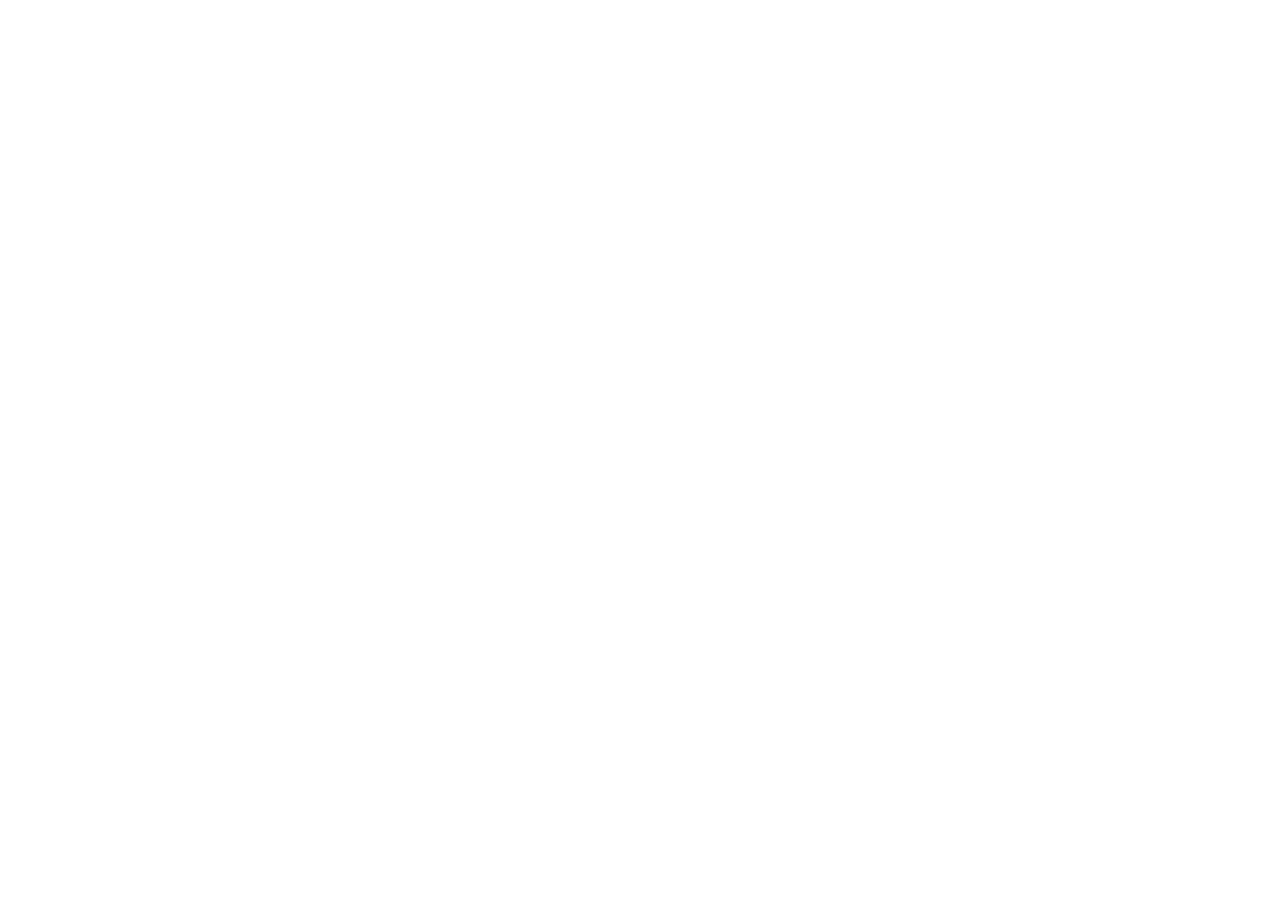
==== app/index.html @ 26d400cc "corrected routing, changed next button functionality in quizview" ====
<!doctype html>
<html data-ng-app="quizApp">
    <head>
        <title>Quiz</title>
        <link rel="stylesheet" href="css/themes/dark/theme.css">
    </head>
    <body class='quiz-body'>
        <div data-ng-view></div>

        <script src="js/thirdparty/jquery-1.8.3.js"></script>
        <script src="js/thirdparty/angular.js"></script>
        <script src="js/thirdparty/angular-resource.js"></script>

        <script src="js/app.js"></script>

        <script src="js/components/components.js"></script>

        <script src="js/models/questionModel.js"></script>
        <script src="js/models/quizModel.js"></script>
        <script src="js/models/userModel.js"></script>

        <script src="js/controllers/quizCtrl.js"></script>
        <script src="js/controllers/homeCtrl.js"></script>
    </body>
</html>
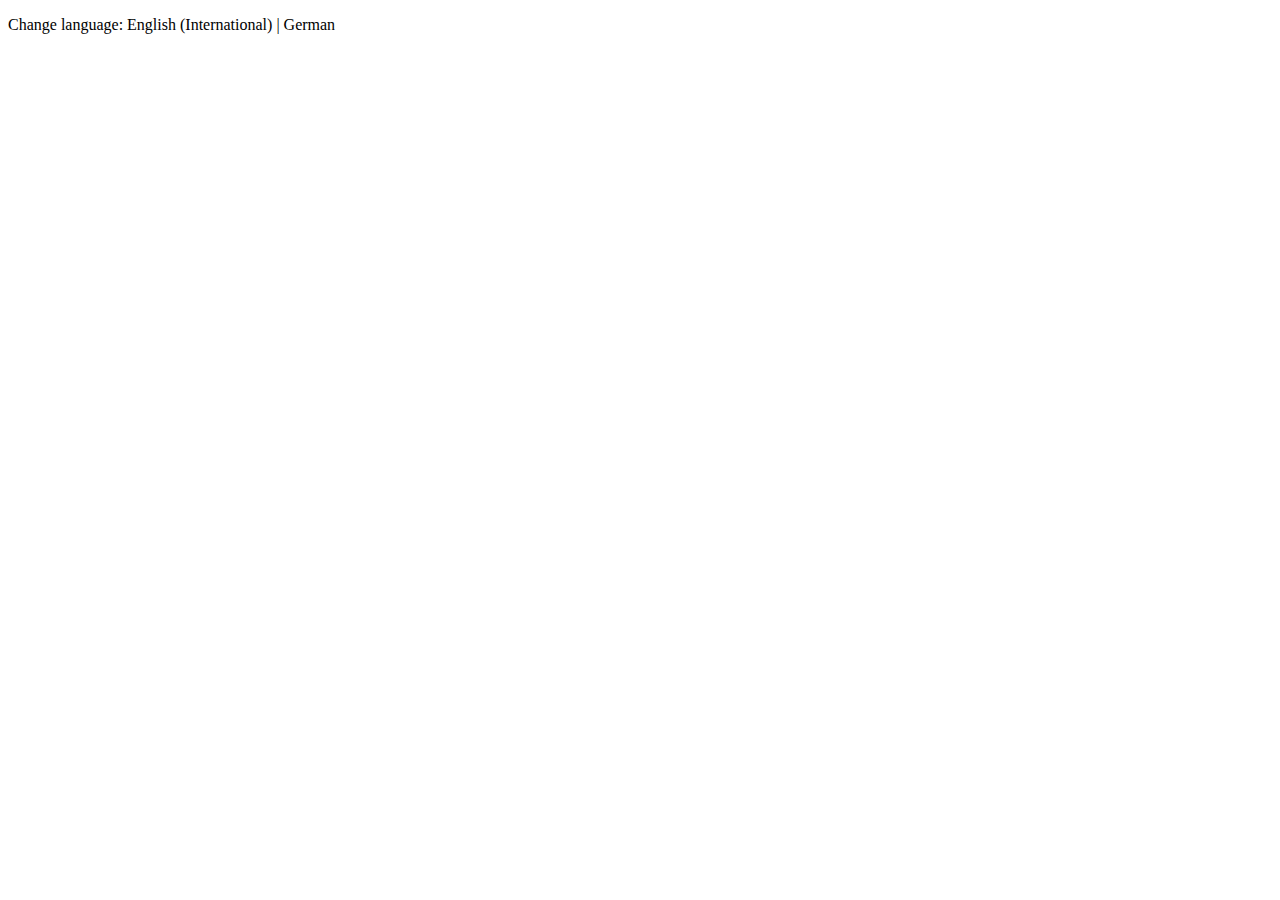
==== commit 25b0194c: "Merge branch 'master' of git://github.com/kiran-p/Quiz-on-AngularJS" ====
--- a/app/index.html
+++ b/app/index.html
@@ -1,5 +1,5 @@
 <!doctype html>
-<html data-ng-app="quizApp">
+<html data-ng-app="quizApp" ng-controller="AppCtrl">
     <head>
         <title>Quiz</title>
         <link rel="stylesheet" href="css/themes/dark/theme.css">
@@ -7,10 +7,13 @@
     <body class='quiz-body'>
         <div data-ng-view></div>
 
+    <p>Change language: <a ng-click="changeLanguage('en')">English (International)</a> | <a ng-click="changeLanguage('de')">German</a> </p>
+
+
         <script src="js/thirdparty/jquery-1.8.3.js"></script>
         <script src="js/thirdparty/angular.js"></script>
         <script src="js/thirdparty/angular-resource.js"></script>
-
+        <script src="js/i18n/angular-locale_en.js"></script>
         <script src="js/app.js"></script>
 
         <script src="js/components/components.js"></script>
@@ -21,5 +24,6 @@
 
         <script src="js/controllers/quizCtrl.js"></script>
         <script src="js/controllers/homeCtrl.js"></script>
+        <script src="js/controllers/resultCtrl.js"></script>
     </body>
 </html>
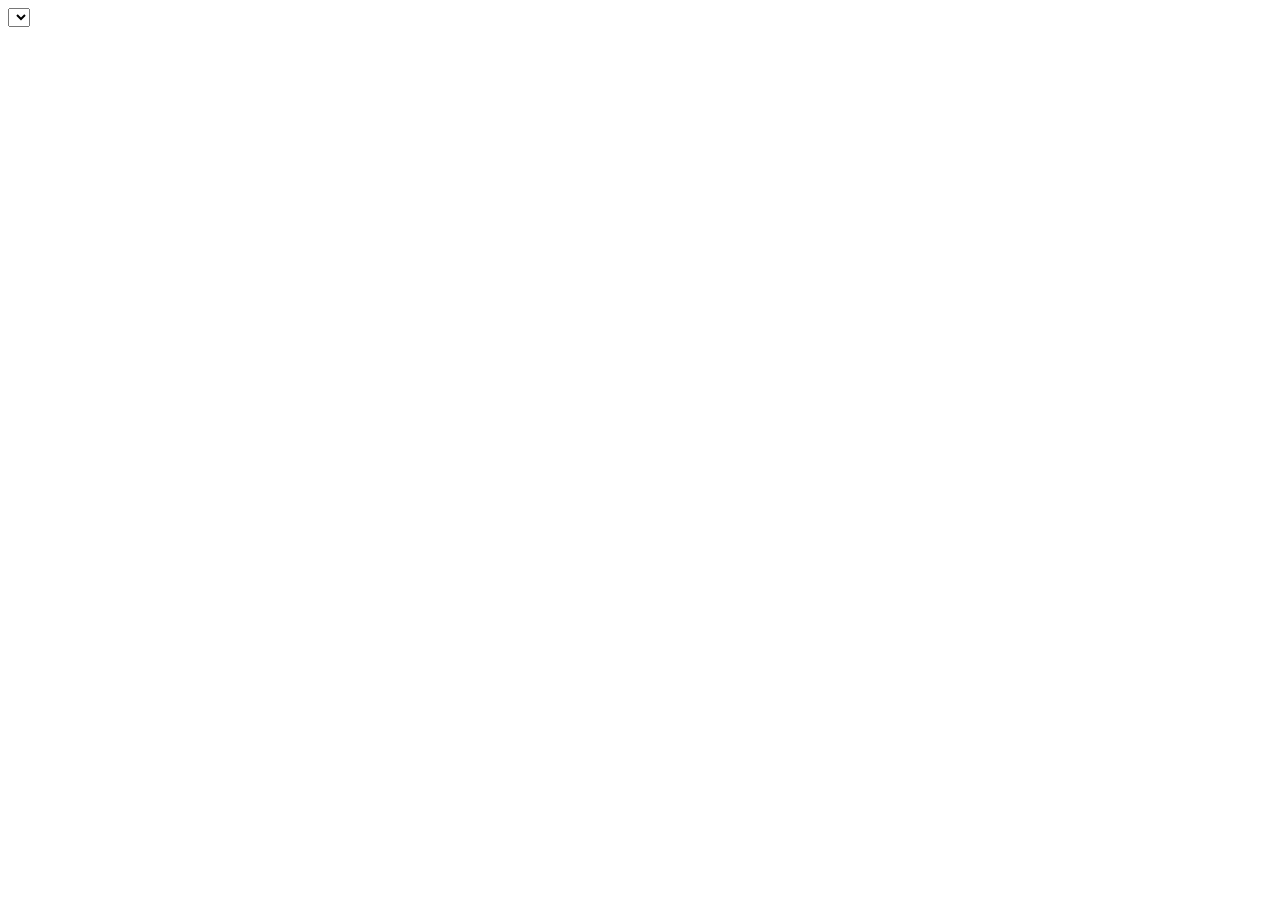
==== commit c08ec657: "updated index page" ====
--- a/app/index.html
+++ b/app/index.html
@@ -5,10 +5,10 @@
         <link rel="stylesheet" href="css/themes/dark/theme.css">
     </head>
     <body class='quiz-body'>
-        <div data-ng-view></div>
 
-    <p>Change language: <a ng-click="changeLanguage('en')">English (International)</a> | <a ng-click="changeLanguage('de')">German</a> </p>
+    <select data-ng-change="selectAction()"data-ng-model="selected" data-ng-options="l.id as l.label for l in languages"></select>
 
+    <div data-ng-view></div>
 
         <script src="js/thirdparty/jquery-1.8.3.js"></script>
         <script src="js/thirdparty/angular.js"></script>
@@ -21,9 +21,11 @@
         <script src="js/models/questionModel.js"></script>
         <script src="js/models/quizModel.js"></script>
         <script src="js/models/userModel.js"></script>
+        <script src="js/models/localizationModel.js"></script>
 
         <script src="js/controllers/quizCtrl.js"></script>
         <script src="js/controllers/homeCtrl.js"></script>
         <script src="js/controllers/resultCtrl.js"></script>
+        <script src="js/controllers/localizationCtrl.js"></script>
     </body>
 </html>
